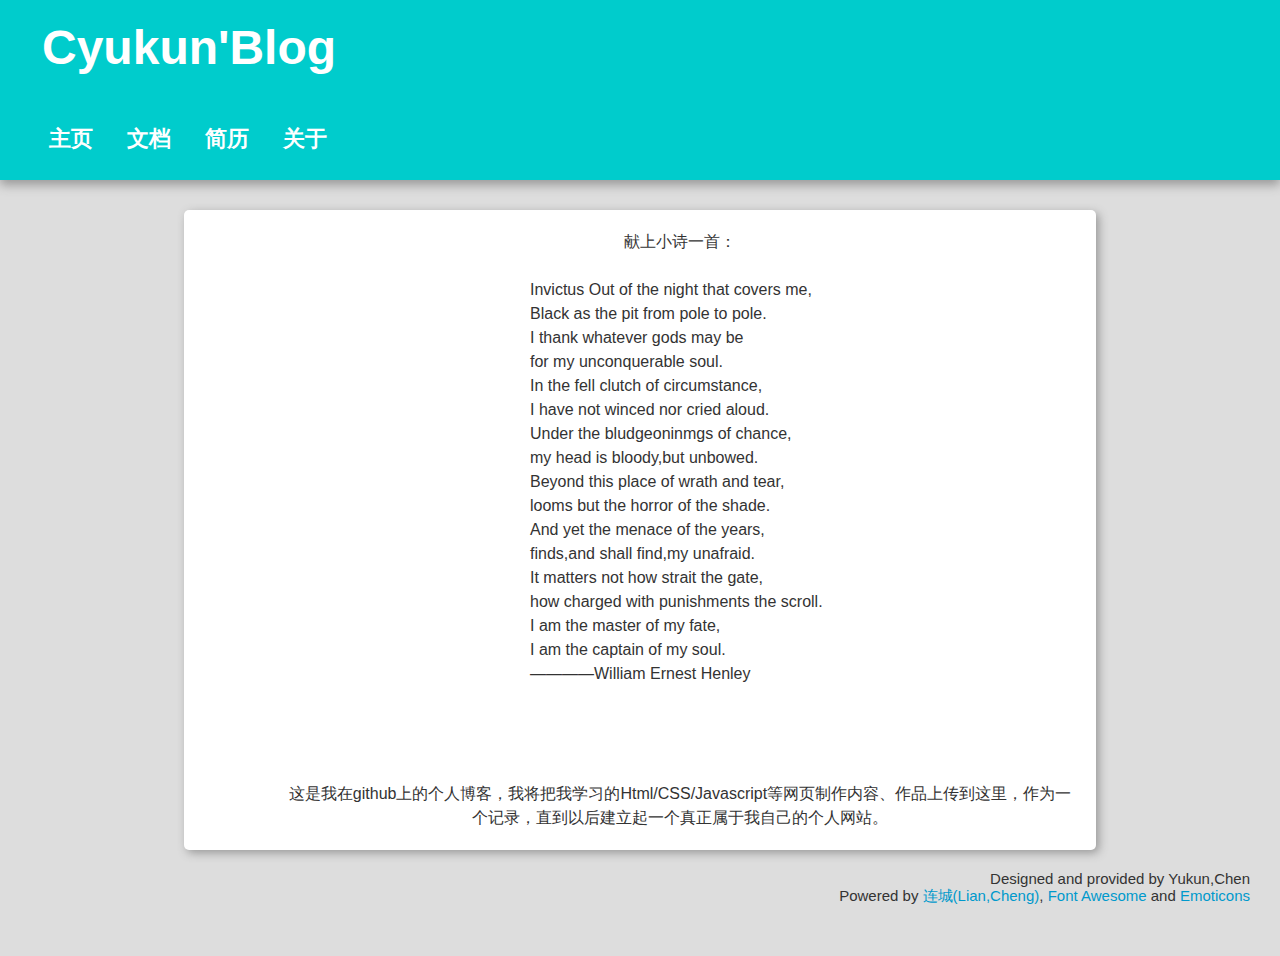
==== index.html @ c463e46e "Update index.html" ====
<!DOCTYPE html>
<html>
<head>
<meta charset="utf-8">
<title>Cyukun</title>
<style type="text/css">
* {margin:0;padding:0;}
body{
	font-family: "Helvetica Neue", Helvetica, Arial, sans-serif;
	font-size:16px;
	color:#333;
	background-color:#ddd;
}
#header{
	height:180px;
	background-color:#0CC;
	color:#fff;
	box-shadow:0 5px 10px #999999;
}
#header>h1{
	font-size:48px;
	padding-top:20px;
	padding-left:42px;
}
#header>ul{
	list-style-type:none;
	padding-left:32px;
	overflow:hidden;
	margin-top:45px;
}
#header>ul>li{
	float:left;
}
a.navt:link,a.navt:visited{
	display:block;
	/*background-color:#099;*/
	width:70px;
	font-weight:bold;
	font-size:22px;
	color:#FFF;
	text-align:center;
	padding:4px;
	text-decoration:none;
	}
a.navt:hover,a.navt:active{
	background-color:#069;
	color:#CC3;
    }
#main{
	text-align:center;
	width:61.8%;
	margin:30px auto 0;
	background-color:#FFF;
	box-shadow:3px 3px 10px #999;
	padding:20px;
	padding-left:100px;
	border-radius:5px;
	line-height:1.5em;
}
p.poem{
	text-align:left;
	width:300px;
	margin:auto;
	}
p.title1{
	font:24px "楷体"，sans-serif;
	}
#footer{
	clear:both;
	float:right;
	text-align:right;
	margin-top:20px;
	margin-right:30px;
	margin-bottom:50px;
	font-size:15px;
	}
#footer>a:link{color:#09C;text-decoration:none;}
#footer>a:visited{color:#09c;text-decoration:none;}
#footer>a:hover{color:#069;text-decoration:underline;}
#footer>a:active{color:#069;text-decoration:underline;}
</style>
</head>
<body>
<div id="header">
<h1>Cyukun'Blog</h1>
<ul>
<li><a class="navt" href="#">主页</a></li>
<li><a class="navt" href="#">文档</a></li>
<li><a class="navt" href="#">简历</a></li>
<li><a class="navt" href="#">关于</a></li>
</ul>
</div>
<div id="main">
<p class="title1">献上小诗一首：</p><br />
<p class="poem"><span class="poem-title">Invictus </span>Out of the night that covers me,<br/>Black as the pit from pole to pole.<br/>I thank whatever gods may be<br/>for my unconquerable soul.<br/>In the fell clutch of circumstance,<br/>I have not winced nor cried aloud.<br/>Under the bludgeoninmgs of chance,<br/>my head is bloody,but unbowed.<br/>Beyond this place of wrath and tear,<br/>looms but the horror of the shade.<br/>And yet the menace of the years,<br/>finds,and shall find,my unafraid.<br/>It matters not how strait the gate,<br/>how charged with punishments the scroll.<br/>I am the master of my fate,<br/>I am the captain of my soul.<br />————William Ernest Henley</p><br /><br /><br /><br />
<p>这是我在github上的个人博客，我将把我学习的Html/CSS/Javascript等网页制作内容、作品上传到这里，作为一个记录，直到以后建立起一个真正属于我自己的个人网站。</p>
</div>
<p id="footer">
Designed and provided by Yukun,Chen<br />
Powered by <a href="http://blog.liancheng.info/about.html#.VS4Z5UamXGv" target="_blank">连城(Lian,Cheng)</a>, <a href="http://www.dafont.com/emoticons.font" target="_blank">Font Awesome</a> and <a href="http://fortawesome.github.io/Font-Awesome/" target="_blank">Emoticons</a>
</p>
</body>
</html>
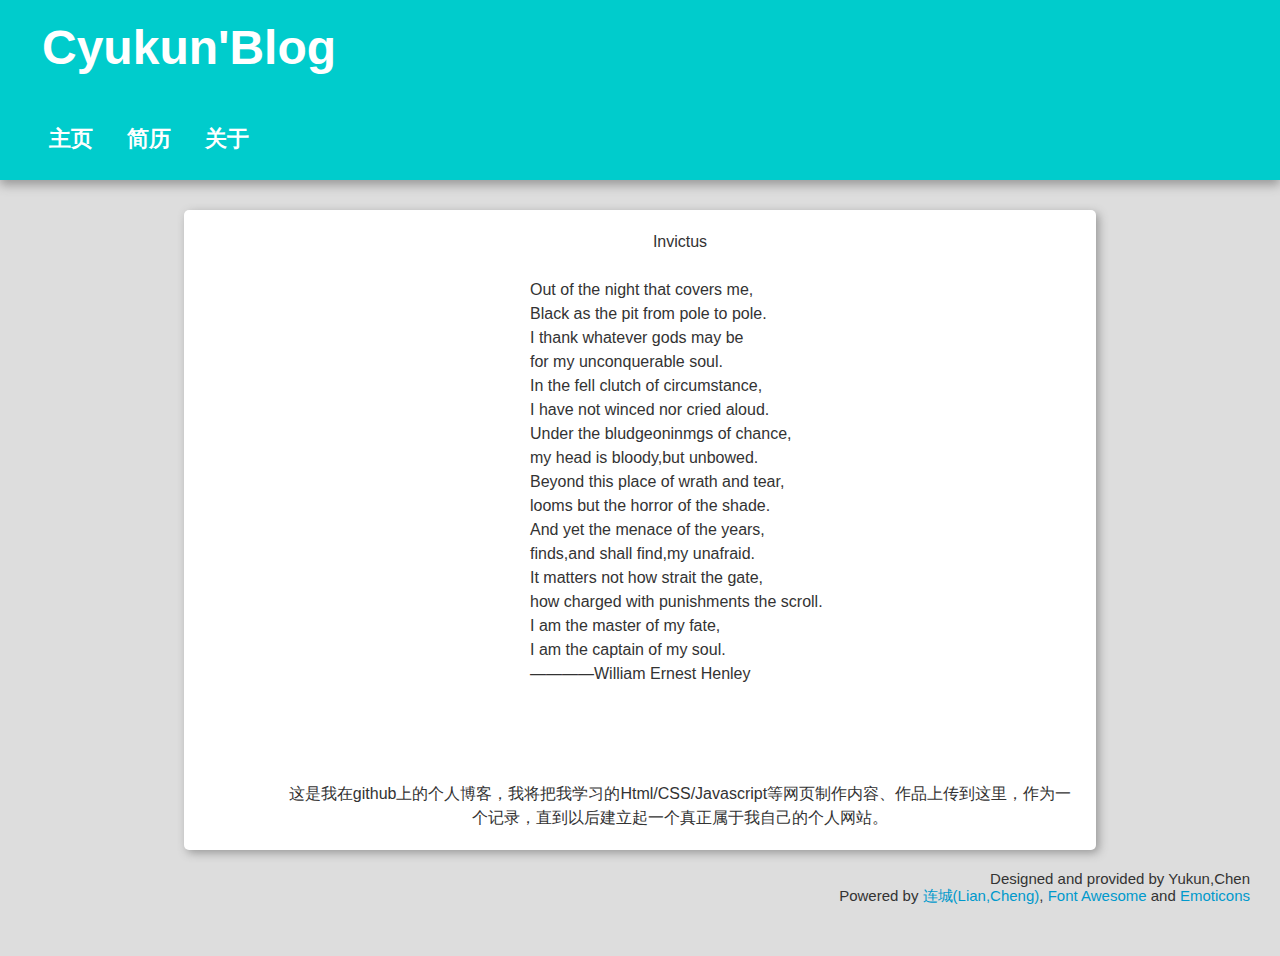
==== commit 9cb9f5dd: "Update index.html" ====
--- a/index.html
+++ b/index.html
@@ -46,6 +46,10 @@
 	background-color:#069;
 	color:#CC3;
     }
+a.title2:link,a.title2:visited,a.title2:hover,a.title2:active{
+	text-decoration:none;
+	color:#FFF;
+	}
 #main{
 	text-align:center;
 	width:61.8%;
@@ -82,17 +86,16 @@
 </head>
 <body>
 <div id="header">
-<h1>Cyukun'Blog</h1>
+<h1><a class="title2" href="https://github.com/Cyukun/Cyukun.github.io" target="_blank">Cyukun'Blog</a></h1>
 <ul>
-<li><a class="navt" href="#">主页</a></li>
-<li><a class="navt" href="#">文档</a></li>
-<li><a class="navt" href="#">简历</a></li>
-<li><a class="navt" href="#">关于</a></li>
+<li><a class="navt" href="/index.html">主页</a></li>
+<li><a class="navt" href="/resume.html">简历</a></li>
+<li><a class="navt" href="/about.html">关于</a></li>
 </ul>
 </div>
 <div id="main">
-<p class="title1">献上小诗一首：</p><br />
-<p class="poem"><span class="poem-title">Invictus </span>Out of the night that covers me,<br/>Black as the pit from pole to pole.<br/>I thank whatever gods may be<br/>for my unconquerable soul.<br/>In the fell clutch of circumstance,<br/>I have not winced nor cried aloud.<br/>Under the bludgeoninmgs of chance,<br/>my head is bloody,but unbowed.<br/>Beyond this place of wrath and tear,<br/>looms but the horror of the shade.<br/>And yet the menace of the years,<br/>finds,and shall find,my unafraid.<br/>It matters not how strait the gate,<br/>how charged with punishments the scroll.<br/>I am the master of my fate,<br/>I am the captain of my soul.<br />————William Ernest Henley</p><br /><br /><br /><br />
+<p class="title1">Invictus</p><br />
+<p class="poem">Out of the night that covers me,<br/>Black as the pit from pole to pole.<br/>I thank whatever gods may be<br/>for my unconquerable soul.<br/>In the fell clutch of circumstance,<br/>I have not winced nor cried aloud.<br/>Under the bludgeoninmgs of chance,<br/>my head is bloody,but unbowed.<br/>Beyond this place of wrath and tear,<br/>looms but the horror of the shade.<br/>And yet the menace of the years,<br/>finds,and shall find,my unafraid.<br/>It matters not how strait the gate,<br/>how charged with punishments the scroll.<br/>I am the master of my fate,<br/>I am the captain of my soul.<br />————William Ernest Henley</p><br /><br /><br /><br />
 <p>这是我在github上的个人博客，我将把我学习的Html/CSS/Javascript等网页制作内容、作品上传到这里，作为一个记录，直到以后建立起一个真正属于我自己的个人网站。</p>
 </div>
 <p id="footer">
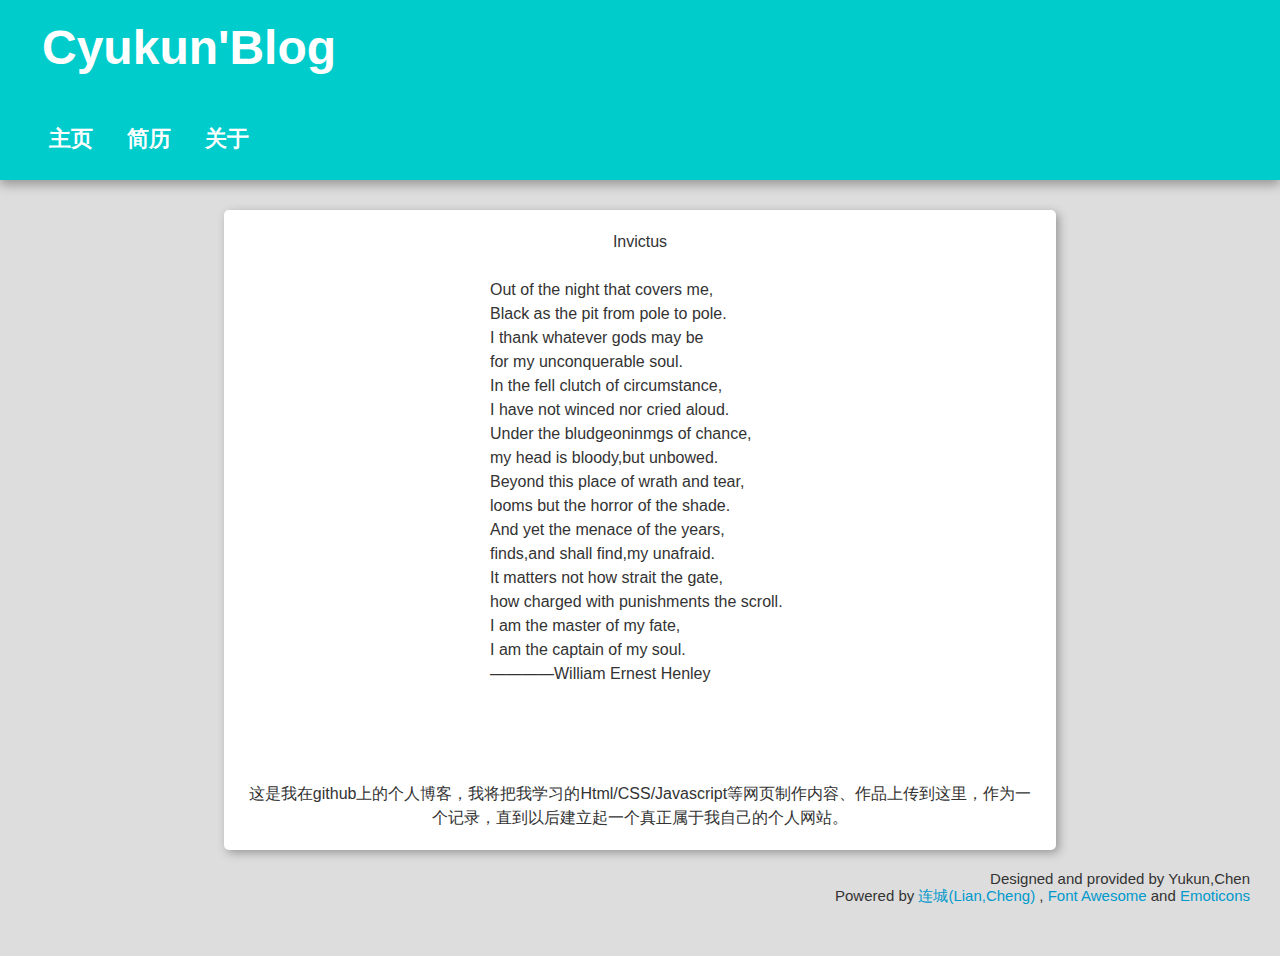
==== commit bbae458b: "Update index.html" ====
--- a/index.html
+++ b/index.html
@@ -1,9 +1,10 @@
-<!DOCTYPE html>
+<!doctype html>
 <html>
 <head>
-<meta charset="utf-8">
-<title>Cyukun</title>
-<style type="text/css">
+	<meta charset="utf-8">
+	<title>Cyukun</title>
+	<!-- <link href='#' /> -->
+	<style type="text/css">
 * {margin:0;padding:0;}
 body{
 	font-family: "Helvetica Neue", Helvetica, Arial, sans-serif;
@@ -33,7 +34,6 @@
 }
 a.navt:link,a.navt:visited{
 	display:block;
-	/*background-color:#099;*/
 	width:70px;
 	font-weight:bold;
 	font-size:22px;
@@ -50,18 +50,18 @@
 	text-decoration:none;
 	color:#FFF;
 	}
+	
 #main{
 	text-align:center;
 	width:61.8%;
 	margin:30px auto 0;
 	background-color:#FFF;
 	box-shadow:3px 3px 10px #999;
-	padding:20px;
-	padding-left:100px;
 	border-radius:5px;
 	line-height:1.5em;
+	padding: 20px;
 }
-p.poem{
+div.poem{
 	text-align:left;
 	width:300px;
 	margin:auto;
@@ -82,27 +82,69 @@
 #footer>a:visited{color:#09c;text-decoration:none;}
 #footer>a:hover{color:#069;text-decoration:underline;}
 #footer>a:active{color:#069;text-decoration:underline;}
+
 </style>
 </head>
+
 <body>
-<div id="header">
-<h1><a class="title2" href="https://github.com/Cyukun/Cyukun.github.io" target="_blank">Cyukun'Blog</a></h1>
-<ul>
-<li><a class="navt" href="/index.html">主页</a></li>
-<li><a class="navt" href="/resume.html">简历</a></li>
-<li><a class="navt" href="/about.html">关于</a></li>
-</ul>
-</div>
-<div id="main">
-<p class="title1">Invictus</p><br />
-<p class="poem">Out of the night that covers me,<br/>Black as the pit from pole to pole.<br/>I thank whatever gods may be<br/>for my unconquerable soul.<br/>In the fell clutch of circumstance,<br/>I have not winced nor cried aloud.<br/>Under the bludgeoninmgs of chance,<br/>my head is bloody,but unbowed.<br/>Beyond this place of wrath and tear,<br/>looms but the horror of the shade.<br/>And yet the menace of the years,<br/>finds,and shall find,my unafraid.<br/>It matters not how strait the gate,<br/>how charged with punishments the scroll.<br/>I am the master of my fate,<br/>I am the captain of my soul.<br />————William Ernest Henley</p><br /><br /><br /><br />
-<p>这是我在github上的个人博客，我将把我学习的Html/CSS/Javascript等网页制作内容、作品上传到这里，作为一个记录，直到以后建立起一个真正属于我自己的个人网站。</p>
-</div>
-<p id="footer">
-Designed and provided by Yukun,Chen<br />
-Powered by <a href="http://blog.liancheng.info/about.html#.VS4Z5UamXGv" target="_blank">连城(Lian,Cheng)</a>, <a href="http://www.dafont.com/emoticons.font" target="_blank">Font Awesome</a> and <a href="http://fortawesome.github.io/Font-Awesome/" target="_blank">Emoticons</a>
-</p>
+	<div id="header">
+		<h1>
+			<a class="title2" href="https://github.com/Cyukun/Cyukun.github.io" target="_blank">Cyukun'Blog</a>
+		</h1>
+		<ul>
+			<li>
+				<a class="navt" href="/index.html">主页</a>
+			</li>
+			<li>
+				<a class="navt" href="/resume.html">简历</a>
+			</li>
+			<li>
+				<a class="navt" href="/about.html">关于</a>
+			</li>
+		</ul>
+	</div>
+
+	<div id="main">
+		<p class="title1">Invictus</p>
+		<br />
+		<div class="poem">
+			<p>Out of the night that covers me,</p>
+			<p>Black as the pit from pole to pole.</p>
+			<p>I thank whatever gods may be</p>
+			<P>for my unconquerable soul.</P>
+			<p>In the fell clutch of circumstance,</p>
+			<p>I have not winced nor cried aloud.</p>
+			<p>Under the bludgeoninmgs of chance,</p>
+			<p>my head is bloody,but unbowed.</p>
+			<p>Beyond this place of wrath and tear,</p>
+			<p>looms but the horror of the shade.</p>
+			<p>And yet the menace of the years,</p>
+			<p>finds,and shall find,my unafraid.</p>
+			<p>It matters not how strait the gate,</p>
+			<p>how charged with punishments the scroll.</p>
+			<p>I am the master of my fate,</p>
+			<p>I am the captain of my soul.</p>
+			<p>————William Ernest Henley</p>
+			<br />
+			<br />
+			<br />
+			<br />
+		</div>
+		<p>
+			这是我在github上的个人博客，我将把我学习的Html/CSS/Javascript等网页制作内容、作品上传到这里，作为一个记录，直到以后建立起一个真正属于我自己的个人网站。
+		</p>
+	</div>
+
+	<p id="footer">
+		Designed and provided by Yukun,Chen
+		<br />
+		Powered by
+		<a href="http://blog.liancheng.info/about.html#.VS4Z5UamXGv" target="_blank">连城(Lian,Cheng)</a>
+		,
+		<a href="http://www.dafont.com/emoticons.font" target="_blank">Font Awesome</a>
+		and
+		<a href="http://fortawesome.github.io/Font-Awesome/" target="_blank">Emoticons</a>
+	</p>
 </body>
 </html>
 
-
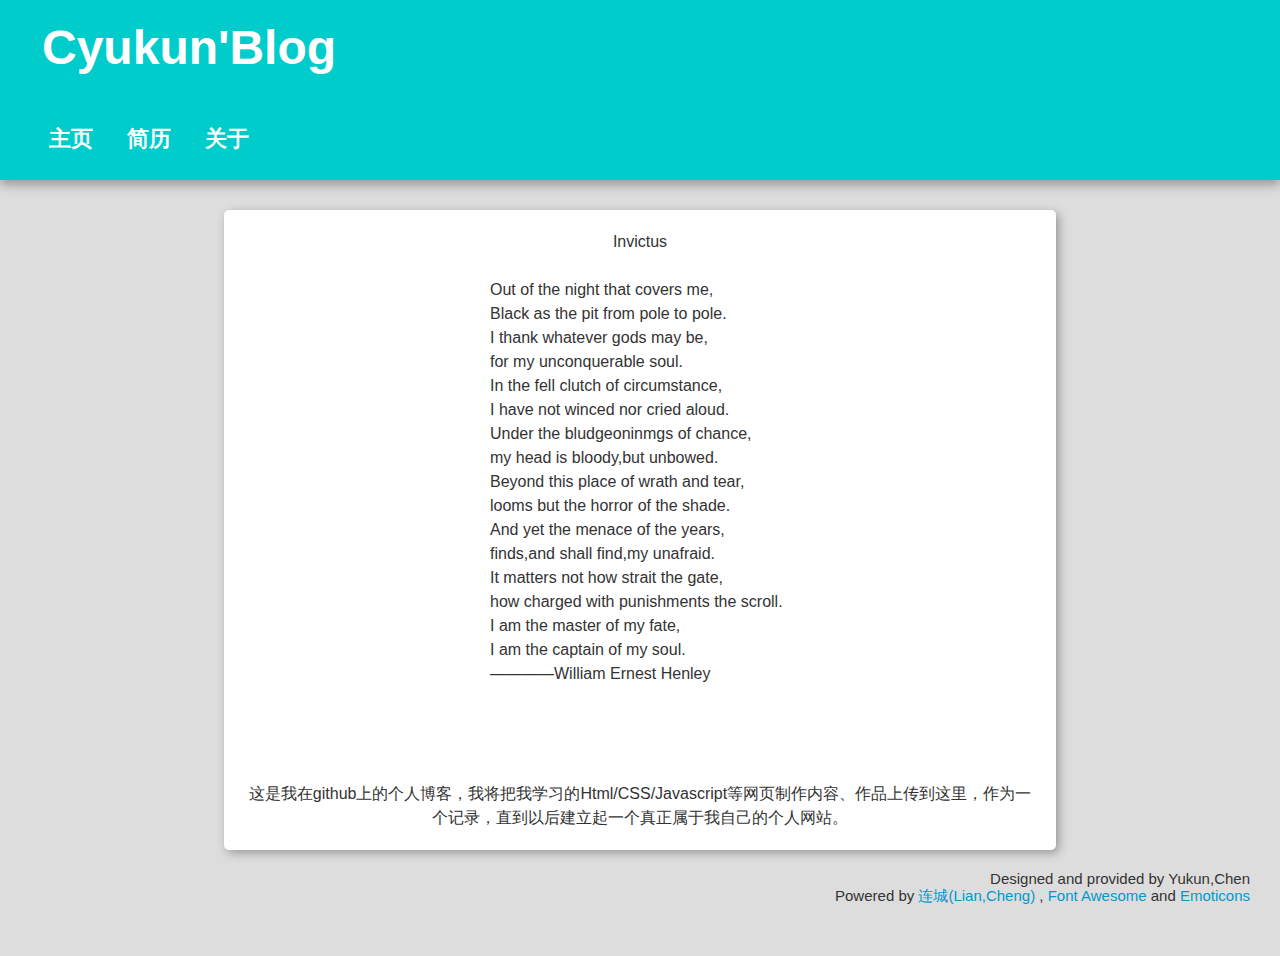
==== commit 394ea764: "Update index.html" ====
--- a/index.html
+++ b/index.html
@@ -110,7 +110,7 @@
 		<div class="poem">
 			<p>Out of the night that covers me,</p>
 			<p>Black as the pit from pole to pole.</p>
-			<p>I thank whatever gods may be</p>
+			<p>I thank whatever gods may be,</p>
 			<P>for my unconquerable soul.</P>
 			<p>In the fell clutch of circumstance,</p>
 			<p>I have not winced nor cried aloud.</p>
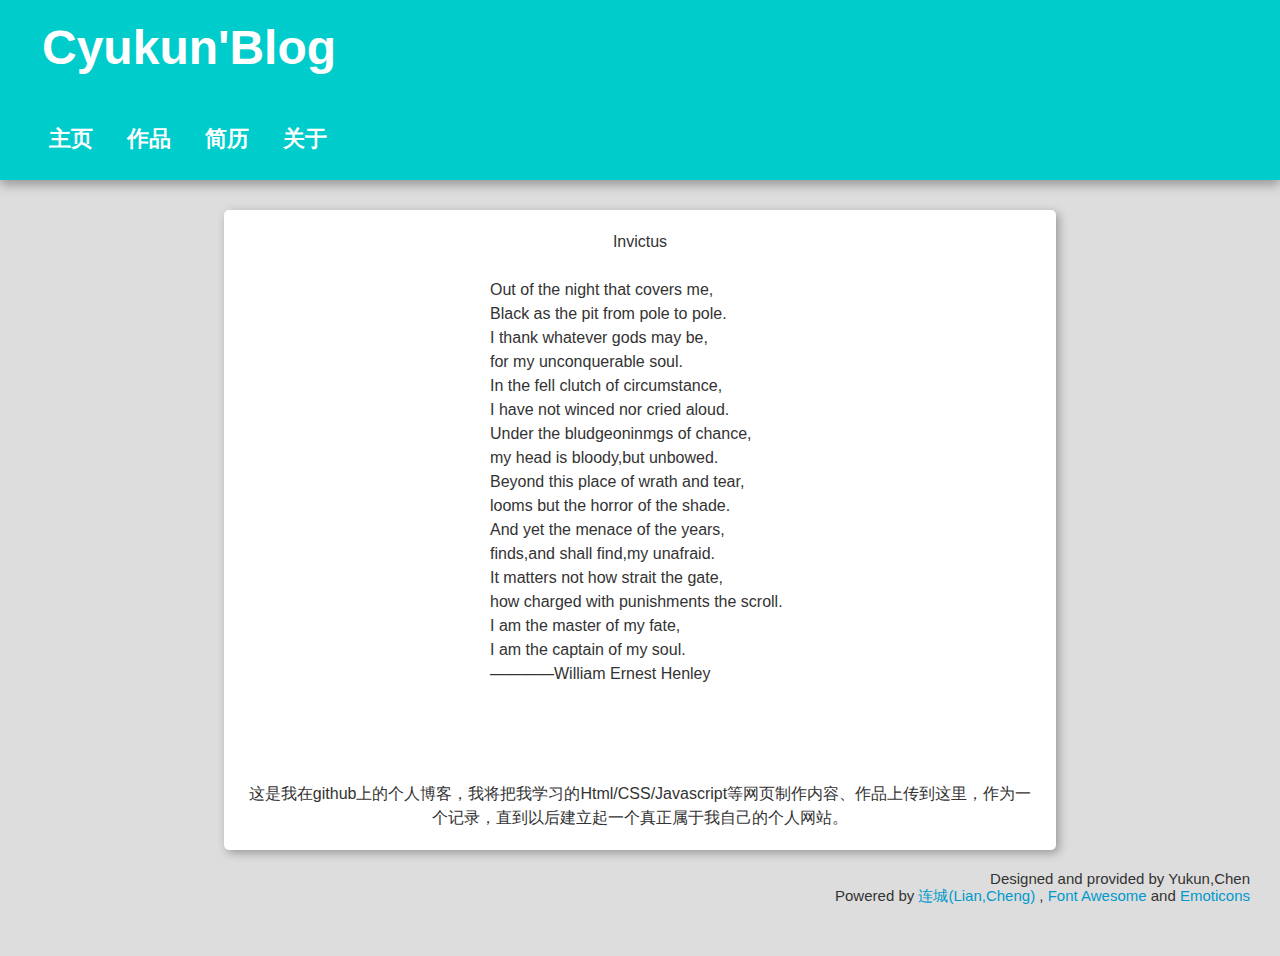
==== commit 49d44c92: "Update index.html" ====
--- a/index.html
+++ b/index.html
@@ -3,7 +3,7 @@
 <head>
 	<meta charset="utf-8">
 	<title>Cyukun</title>
-	<!-- <link href='#' /> -->
+	<link rel="icon" type="image/x-icon" href="https://assets-cdn.github.com/favicon.ico">
 	<style type="text/css">
 * {margin:0;padding:0;}
 body{
@@ -96,6 +96,9 @@
 				<a class="navt" href="/index.html">主页</a>
 			</li>
 			<li>
+				<a class="navt" href="/archive.html">作品</a>
+			</li>
+			<li>
 				<a class="navt" href="/resume.html">简历</a>
 			</li>
 			<li>
